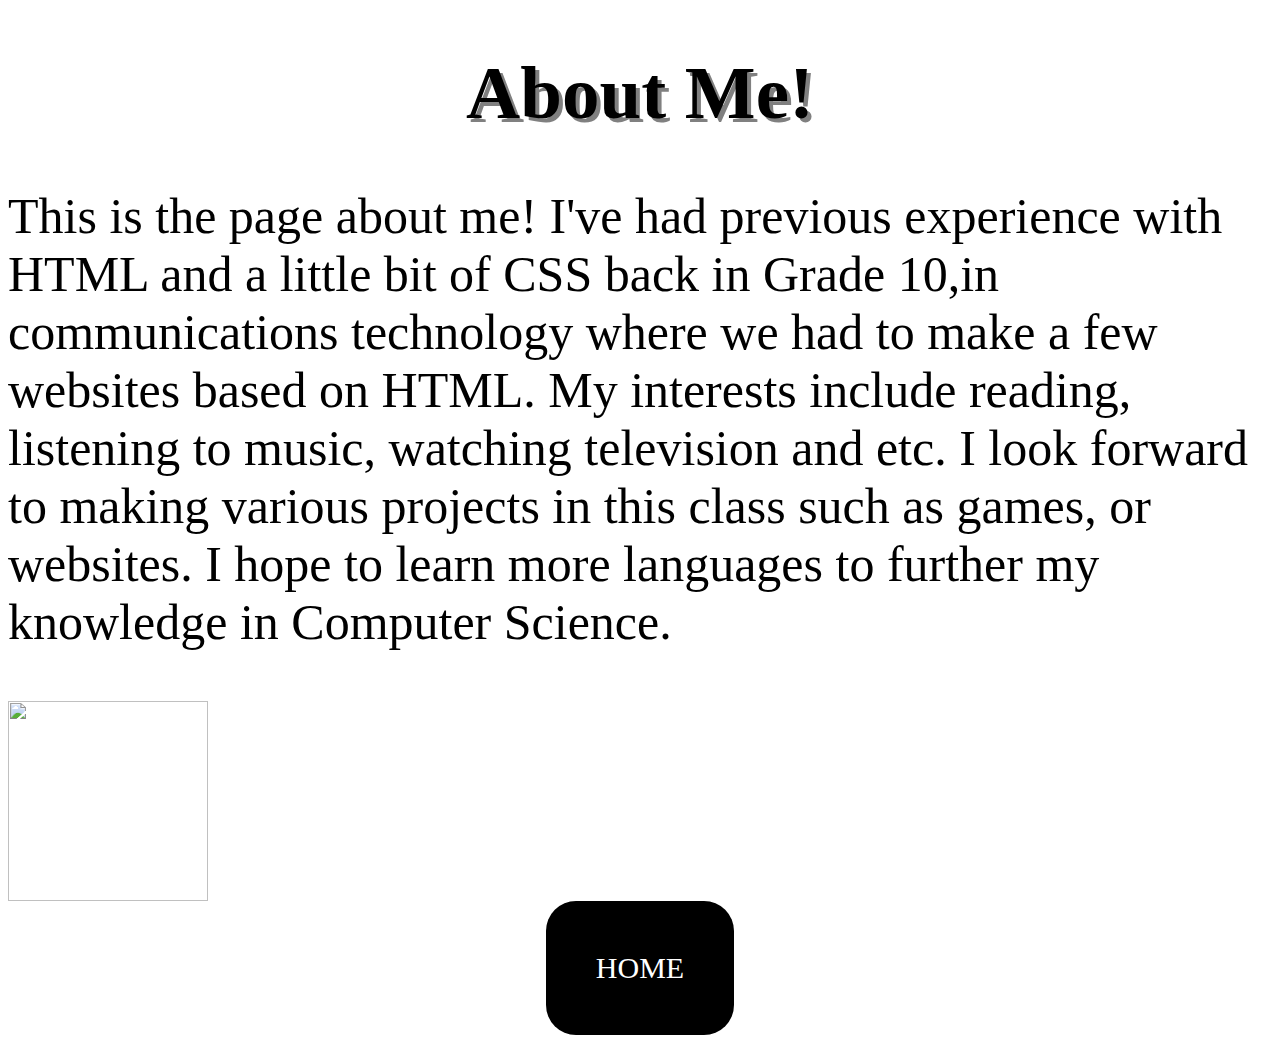
==== AboutMe.html @ 4ba22513 "Background" ====
<!DOCTYPE html>
<html>
<head>
	<link href="css/style.css" type="text/css" rel="stylesheet">
	</head>
	<body>
	<h1>About Me!</h1>
<div>
	
<body background="G:\Documents\GitHub\test\7957b416b366534.jpg"> 
	<p> This is the page about me! I've had previous experience with HTML and a little bit of CSS back in Grade 10,in communications technology where we had to make a few websites based on HTML. My interests include reading, listening to music, watching television and etc. I look forward to making various projects in this class such as games, or websites. I hope to learn more languages to further my knowledge in Computer Science.</p>
	<img src="G:\Documents\GitHub\test\22a63d5e1bb69300591e85cae73c1acc.jpg" width="200" height="200" align="center">
<div class="button_cont" align="center"><a class="example_d" href="index.html" target="_blank" rel="nofollow noopener">
Home</a></div>
<!-- Button FROM:https://www.fabriziovanmarciano.com/button-styles/-->
---- css/style.css ----
h1{
	font-family: Brush Script MT;
	font-size:75px;
	text-align: center;
	color: black;
	text-shadow: 4px 4px gray;
}

p{
	font-family: Brush Script MT;
	font-size:50px;
	color: black;
	margin left: 50px; 
}


 /* Button FROM:https://www.fabriziovanmarciano.com/button-styles/ */
 .example_b{
 	font-family: Times New Roman;
 	font-size: 30px;
 }
.example_b {
	color: white !important;
	text-transform: uppercase;
	text-decoration: none;
	background: black;
	padding: 30px;
	border-radius: 30px;
	display:inline-block;
	border: none;
	transition: all 0.4s ease 0s;
}
.example_b:hover {
	text-shadow: 0px 0px 6px rgba(255, 255, 255, 1);
	-webkit-box-shadow: 0px 5px 40px -10px rgba(0,0,0,0.57);
	-moz-box-shadow: 0px 5px 40px -10px rgba(0,0,0,0.57);
	transition: all 0.4s ease 0s;
}
.example_c{
	 font-family: Times New Roman;
	 font-size: 30px;
 }
.example_c {
	color: white !important;
	text-transform: uppercase;
	text-decoration: none;
	background: black;
	padding: 30px;
	border-radius: 30px;
	display:inline-block;
	border: none;
	transition: all 0.4s ease 0s;
}
.example_c:hover {
	text-shadow: 0px 0px 6px rgba(255, 255, 255, 1);
	-webkit-box-shadow: 0px 5px 40px -10px rgba(0,0,0,0.57);
	-moz-box-shadow: 0px 5px 40px -10px rgba(0,0,0,0.57);
	transition: all 0.4s ease 0s;
}



/* Button FROM:https://www.fabriziovanmarciano.com/button-styles/  */
.example_d{
	font-family: Times New Roman;
	font-size: 30px;
}
.example_d {
color: white !important;
text-transform: uppercase;
text-decoration: none;
background: black;
padding: 50px;
border-radius: 30px;
display:inline-block;
border: none;
transition: all 0.4s ease 0s;
}
.example_d:hover {
text-shadow: 0px 0px 6px rgba(255, 255, 255, 1);
-webkit-box-shadow: 0px 5px 40px -10px rgba(0,0,0,0.57);
-moz-box-shadow: 0px 5px 40px -10px rgba(0,0,0,0.57);
transition: all 0.4s ease 0s;
}


/* Button group from W3 Schools
Button FROM:https://www.fabriziovanmarciano.com/button-styles/  */
.btn-group button {
  background-color: black; /* black background */
  border: 5px solid black; /* black border */
  color: white; /* White text */
  padding: 50px 50px; /* Some padding */
  cursor: pointer; /* Pointer/hand icon */
  float: left; /* Float the buttons side by side */
}

.btn-group button:not(:last-child) {
  border-right: none; /* Prevent double borders */
}

/* Clear floats (clearfix hack) */
.btn-group:after {
  content: "";
  clear: both;
  display: table;
}

/* Add a background color on hover */
.btn-group button:hover {
  background-color: white;
}


.example_e{
	font-family: Times New Roman;
	font-size: 30px;
}
.example_e {
color: white !important;
text-transform: uppercase;
text-decoration: none;
background: black;
padding: 50px;
border-radius: 30px;
display:inline-block;
border: 5px;
transition: all 0.4s ease 0s;
}
.example_e:hover {
text-shadow: 0px 0px 6px rgba(255, 255, 255, 1);
-webkit-box-shadow: 0px 5px 40px -10px rgba(0,0,0,0.57);
-moz-box-shadow: 0px 5px 40px -10px rgba(0,0,0,0.57);
transition: all 0.4s ease 0s;
}
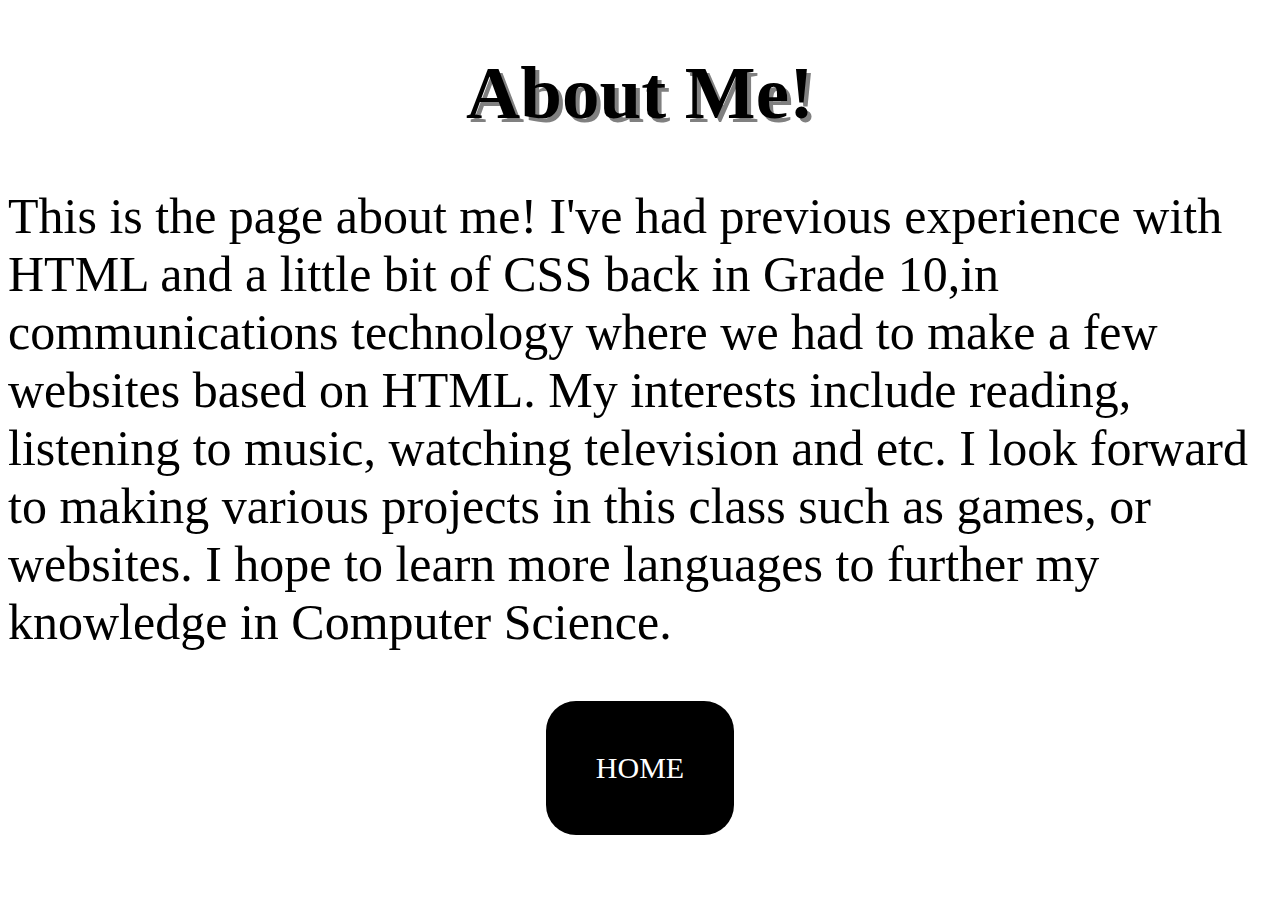
==== commit c2e430c2: "Update AboutMe.html" ====
--- a/AboutMe.html
+++ b/AboutMe.html
@@ -1,15 +1,15 @@
 <!DOCTYPE html>
 <html>
 <head>
+		<body background="https://cdn.shopify.com/s/files/1/2010/7091/products/26.-Marble.jpg?v=1494974167"> 
 	<link href="css/style.css" type="text/css" rel="stylesheet">
 	</head>
 	<body>
 	<h1>About Me!</h1>
 <div>
 	
-<body background="G:\Documents\GitHub\test\7957b416b366534.jpg"> 
 	<p> This is the page about me! I've had previous experience with HTML and a little bit of CSS back in Grade 10,in communications technology where we had to make a few websites based on HTML. My interests include reading, listening to music, watching television and etc. I look forward to making various projects in this class such as games, or websites. I hope to learn more languages to further my knowledge in Computer Science.</p>
-	<img src="G:\Documents\GitHub\test\22a63d5e1bb69300591e85cae73c1acc.jpg" width="200" height="200" align="center">
+	
 <div class="button_cont" align="center"><a class="example_d" href="index.html" target="_blank" rel="nofollow noopener">
 Home</a></div>
-<!-- Button FROM:https://www.fabriziovanmarciano.com/button-styles/-->+<!-- Button FROM:https://www.fabriziovanmarciano.com/button-styles/-->
